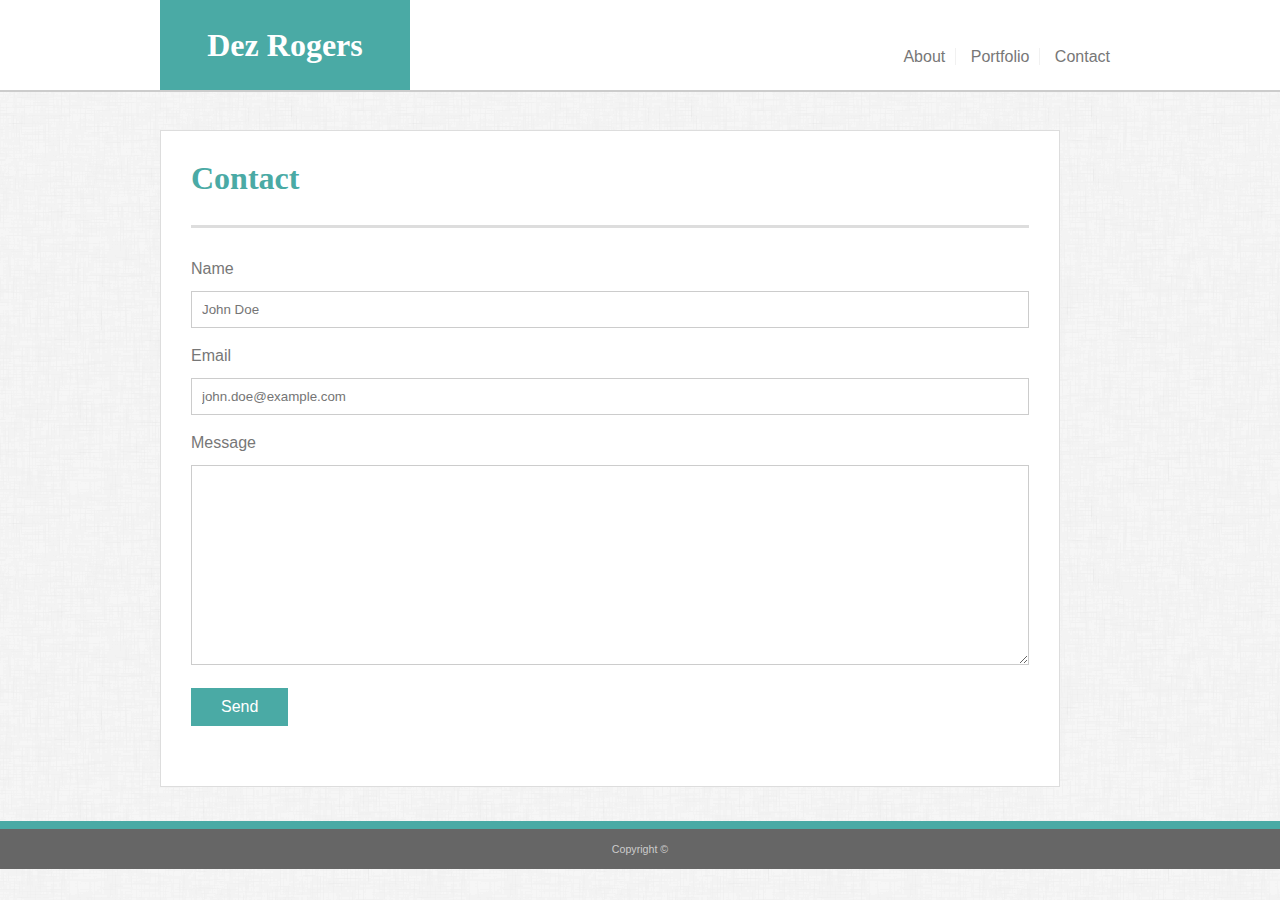
==== contact.html @ 22de478e "finished. issues remain." ====
<!DOCTYPE html>
<html lang="en" dir="ltr">
  <head>
    <meta charset="UTF-8">
    <meta name="viewport" content="width=device-width, initial-scale=1.0">
    <meta http-equiv="X-UA-Compatible" content="ie=edge">
    <title>Contact</title>
    <link rel="stylesheet" href="assets/css/reset.css">
    <link rel="stylesheet" href="assets/css/style.css">
    <style>
      
   
      form {
        margin: 30px 0;
      }

      input[type=text], 
      select, 
      textarea {
        width: 100%;
        padding: 10px;
        margin-bottom: 10px;
        border:1px solid #cccccc;
        box-sizing: border-box;
        margin-top: 6px;
        margin-bottom: 12px;
      }

      input[type=text]:last-of-type, 
      select, 
      textarea {
        resize:vertical;
        height:200px;
        font-family: Arial, 'Helvetica Neue', Helvetica, sans-serif
      }

      input[type=submit] {
        background-color: #4aaaa5;
        padding: 10px 30px;
        color: #ffffff;
        font-size: medium;
        border: none;
      }

      input[type=submit]:hover {
        background-color: #3D9994;
        font-size: medium;
        cursor: pointer;
      }
    </style>
  </head>
  
  <body>
    <header id="header">
      <div class="container">
        <a href="index.html" id="navName">Dez Rogers</a>
        <nav>
          <ul class="topnav">
            <li><a href="index.html">About</a></li>
            <li><a href="portfolio.html">Portfolio</a></li>
            <li><a href="contact.html">Contact</a></li>
          </ul>
        </nav>  
      </div>
    </header>


    <div class="container">
      <section>
        <div class="title">
          <h1>Contact</h1>
        </div>

        <div class="content">
          <form>
            <label>Name</label>
            <input type="text" name="name" placeholder="John Doe">
            
            <label>Email</label>
            <input type="text" name="email" placeholder="john.doe@example.com">
          
            <label>Message</label>
            <textarea></textarea>
            <input type="submit" value="Send">
          </form>
        </div>
      </section> 
    </div> 
    
    
    <footer class="footer">
      <div class="container">Copyright &#169;</div>
      </footer>



  </body>

</html>
---- assets/css/style.css ----
body {
    font-family: Arial, "Helvetica Neue", Helvetica, sans-serif;
    background: url("../images/dust_scratches.png") fixed center center;
    line-height: 34px;
}

* {
    box-sizing: border-box;
}

/* general */
.container {
    width: 100%; 
    max-width: 960px;
    margin: 0 auto;
    clear: both;
}

.container section {
    float: left;
    margin-top: 130px;
    margin-bottom: 34px;
    max-width: 900px;
    width:100%;
    padding: 5px 30px;
    padding-bottom: 30px;
    background-color: white;
    border: 1px solid #dddddd;
}

.clearfix:after { 
  content: "";
  visibility: hidden;
  display: block;
  height: 0;
  clear: both;
}

/* header */
#header {
    position: fixed;
    z-index: 99;
    overflow: auto;
    width: 100%;
    margin: 0 0 30px;
    border-bottom: 2px solid #cccccc;
    background-color: #ffffff;
}

nav {
    position: relative;
    max-width:960px;
}

nav,
section {
    margin: 0 auto;
}

.topnav {
    list-style: none;
    float: right;
    position: relative;
    top:40px;
}

.topnav li {
    display: inline;
    border-right: 1px solid #0000000e;
    padding: 0px 10px;
    text-align: center;
}

.topnav a {
    text-decoration: none;
    color: #777777;
}

.topnav li:last-child {
    border-right: none;
}
.topnav li a:hover {
    color: #00403C;
}

#navName {
    float: left;
    height: 90px;
    line-height: 90px;
    width: 250px;
    /* position: absolute; */
    /* padding: 31px 29px; */
    color: #ffffff;
    font-size: xx-large;
    font-weight: bold;
    text-align: center;
    background-color: #4aaaa5;
    text-decoration: none;
    font-family: Georgia, 'Times New Roman', Times, serif;
}


/* footer */
footer {
    padding: 10px 0;
    clear: both;
    border-top: 8px solid #4aaaa5;
    background-color: #666666;
    margin-top: 0;
    color: #cccccc;
    font-size: 8pt;
    text-align: center;
    line-height: 20px;
    /* padding-bottom: 15px; */
    margin-top:10px;
}



/* main */
.title {
    border-bottom: 3px solid #dddddd;
    color: #4aaaa5;
    margin-top: 20px;
    margin-bottom: 20px;
    position: relative;
    top: 5px;
    font-family: Georgia, 'Times New Roman', Times, serif;
}

.content {
    margin-top: 10px;
    line-height: 200%;
    color: #777777;
}

h1 {
    font-size: xx-large;
    font-weight: bold;
    margin-bottom: 30px;
}

p:last-child {
    margin-bottom: 0;
}

/* media queries */
@media only screen and (max-width: 980px) {
    .container {
        width: 100%;
        padding: 0 20px;
    }

    .container section {
        width: 100%;
    }

    /* nav needs to move left to fill 100% */
    /* content needs to be compressed into smaller box */
}

@media only screen and (max-width: 768px) {
    .container {
        width: 100%;
        padding: 0 20px;
    }

    .container section {
        width: 100%;
    }
    /* copy content width from 980px */
}

@media only screen and (max-width: 640px) {
    header {
        position: static;
    }

    .container {
        width: 100%;
        padding: 0 20px;
    }
    
    .container section {
        width: 100%;
    }

    #navName {
        width:100%;
        clear:both;
        overflow: auto;
        height: 50px;
        line-height: 50px;
    }

    .topnav {
        display:block;
        float: left;
        position: static;
    }

    .topnav li {
        text-align:center;
        justify-content: center;
     }

    img {
        float: right;
    }
    
    /* navbar name and links needs to fill 100% width */
    /* header content needs to be centered */
    /* content needs to float or collapse to vertical */
    /* img needs to center and float on top of p content */
}
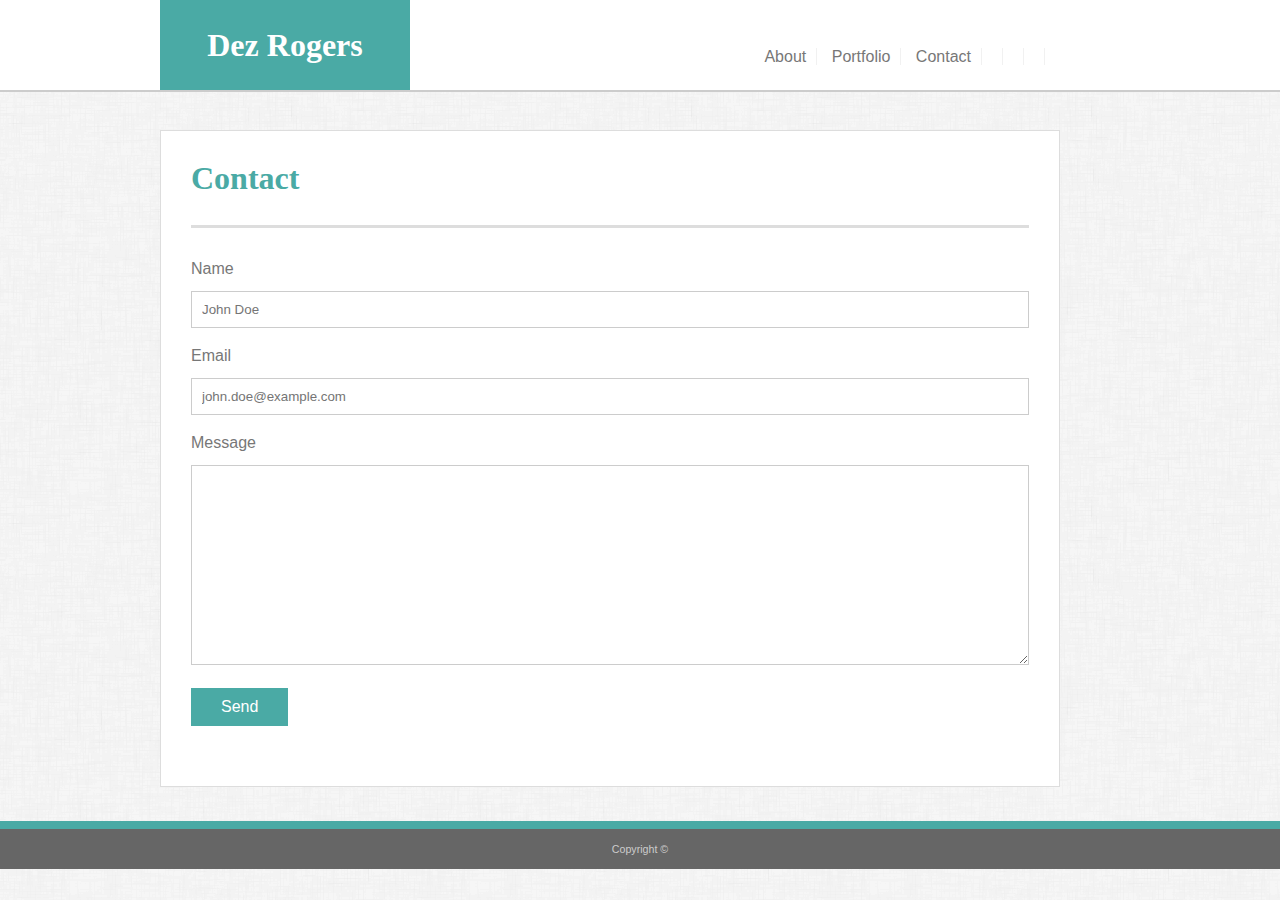
==== commit 6f131838: "update" ====
--- a/contact.html
+++ b/contact.html
@@ -1,99 +1,103 @@
-<!DOCTYPE html>
-<html lang="en" dir="ltr">
-  <head>
-    <meta charset="UTF-8">
-    <meta name="viewport" content="width=device-width, initial-scale=1.0">
-    <meta http-equiv="X-UA-Compatible" content="ie=edge">
-    <title>Contact</title>
-    <link rel="stylesheet" href="assets/css/reset.css">
-    <link rel="stylesheet" href="assets/css/style.css">
-    <style>
-      
-   
-      form {
-        margin: 30px 0;
-      }
-
-      input[type=text], 
-      select, 
-      textarea {
-        width: 100%;
-        padding: 10px;
-        margin-bottom: 10px;
-        border:1px solid #cccccc;
-        box-sizing: border-box;
-        margin-top: 6px;
-        margin-bottom: 12px;
-      }
-
-      input[type=text]:last-of-type, 
-      select, 
-      textarea {
-        resize:vertical;
-        height:200px;
-        font-family: Arial, 'Helvetica Neue', Helvetica, sans-serif
-      }
-
-      input[type=submit] {
-        background-color: #4aaaa5;
-        padding: 10px 30px;
-        color: #ffffff;
-        font-size: medium;
-        border: none;
-      }
-
-      input[type=submit]:hover {
-        background-color: #3D9994;
-        font-size: medium;
-        cursor: pointer;
-      }
-    </style>
-  </head>
-  
-  <body>
-    <header id="header">
-      <div class="container">
-        <a href="index.html" id="navName">Dez Rogers</a>
-        <nav>
-          <ul class="topnav">
-            <li><a href="index.html">About</a></li>
-            <li><a href="portfolio.html">Portfolio</a></li>
-            <li><a href="contact.html">Contact</a></li>
-          </ul>
-        </nav>  
-      </div>
-    </header>
-
-
-    <div class="container">
-      <section>
-        <div class="title">
-          <h1>Contact</h1>
-        </div>
-
-        <div class="content">
-          <form>
-            <label>Name</label>
-            <input type="text" name="name" placeholder="John Doe">
-            
-            <label>Email</label>
-            <input type="text" name="email" placeholder="john.doe@example.com">
-          
-            <label>Message</label>
-            <textarea></textarea>
-            <input type="submit" value="Send">
-          </form>
-        </div>
-      </section> 
-    </div> 
-    
-    
-    <footer class="footer">
-      <div class="container">Copyright &#169;</div>
-      </footer>
-
-
-
-  </body>
-
-</html>
+<!DOCTYPE html>
+<html lang="en" dir="ltr">
+
+<head>
+  <meta charset="UTF-8">
+  <meta name="viewport" content="width=device-width, initial-scale=1.0">
+  <meta http-equiv="X-UA-Compatible" content="ie=edge">
+  <title>Contact</title>
+  <link rel="stylesheet" href="assets/css/reset.css">
+  <link rel="stylesheet" href="https://use.fontawesome.com/releases/v5.8.1/css/all.css" integrity="sha384-50oBUHEmvpQ+1lW4y57PTFmhCaXp0ML5d60M1M7uH2+nqUivzIebhndOJK28anvf" crossorigin="anonymous">
+  <link rel="stylesheet" href="assets/css/style.css">
+  <style>
+    form {
+      margin: 30px 0;
+    }
+
+    input[type=text],
+    select,
+    textarea {
+      width: 100%;
+      padding: 10px;
+      margin-bottom: 10px;
+      border: 1px solid #cccccc;
+      box-sizing: border-box;
+      margin-top: 6px;
+      margin-bottom: 12px;
+    }
+
+    input[type=text]:last-of-type,
+    select,
+    textarea {
+      resize: vertical;
+      height: 200px;
+      font-family: Arial, 'Helvetica Neue', Helvetica, sans-serif
+    }
+
+    input[type=submit] {
+      background-color: #4aaaa5;
+      padding: 10px 30px;
+      color: #ffffff;
+      font-size: medium;
+      border: none;
+    }
+
+    input[type=submit]:hover {
+      background-color: #3D9994;
+      font-size: medium;
+      cursor: pointer;
+    }
+  </style>
+</head>
+
+<body>
+  <header id="header">
+    <div class="container">
+      <a href="index.html" id="navName">Dez Rogers</a>
+      <nav>
+        <ul class="topnav">
+          <li><a href="index.html">About</a></li>
+          <li><a href="portfolio.html">Portfolio</a></li>
+          <li><a href="contact.html">Contact</a></li>
+          <li><a href="https://www.linkedin.com/in/dezrogers" target="_blank"><i class="fab fa-linkedin"></i></a></li>
+          <li><a href="https://github.com/dezrogers"target="_blank"><i class="fab fa-github-square"></i></a></li>
+          <li><a href="mailto:desmondrogers2@gmail.com"><i class="fas fa-envelope-square"></i></a></li>
+          <li><a href="tel:1-469-463-6035"><i class="fas fa-phone-square"></i></a></li>
+        </ul>
+      </nav>
+    </div>
+  </header>
+
+
+  <div class="container">
+    <section>
+      <div class="title">
+        <h1>Contact</h1>
+      </div>
+
+      <div class="content">
+        <form>
+          <label>Name</label>
+          <input type="text" name="name" placeholder="John Doe">
+
+          <label>Email</label>
+          <input type="text" name="email" placeholder="john.doe@example.com">
+
+          <label>Message</label>
+          <textarea></textarea>
+          <input type="submit" value="Send">
+        </form>
+      </div>
+    </section>
+  </div>
+
+
+  <footer class="footer">
+    <div class="container">Copyright &#169;</div>
+  </footer>
+
+
+
+</body>
+
+</html>--- a/assets/css/style.css
+++ b/assets/css/style.css
@@ -1,215 +1,228 @@
-body {
-    font-family: Arial, "Helvetica Neue", Helvetica, sans-serif;
-    background: url("../images/dust_scratches.png") fixed center center;
-    line-height: 34px;
-}
-
-* {
-    box-sizing: border-box;
-}
-
-/* general */
-.container {
-    width: 100%; 
-    max-width: 960px;
-    margin: 0 auto;
-    clear: both;
-}
-
-.container section {
-    float: left;
-    margin-top: 130px;
-    margin-bottom: 34px;
-    max-width: 900px;
-    width:100%;
-    padding: 5px 30px;
-    padding-bottom: 30px;
-    background-color: white;
-    border: 1px solid #dddddd;
-}
-
-.clearfix:after { 
-  content: "";
-  visibility: hidden;
-  display: block;
-  height: 0;
-  clear: both;
-}
-
-/* header */
-#header {
-    position: fixed;
-    z-index: 99;
-    overflow: auto;
-    width: 100%;
-    margin: 0 0 30px;
-    border-bottom: 2px solid #cccccc;
-    background-color: #ffffff;
-}
-
-nav {
-    position: relative;
-    max-width:960px;
-}
-
-nav,
-section {
-    margin: 0 auto;
-}
-
-.topnav {
-    list-style: none;
-    float: right;
-    position: relative;
-    top:40px;
-}
-
-.topnav li {
-    display: inline;
-    border-right: 1px solid #0000000e;
-    padding: 0px 10px;
-    text-align: center;
-}
-
-.topnav a {
-    text-decoration: none;
-    color: #777777;
-}
-
-.topnav li:last-child {
-    border-right: none;
-}
-.topnav li a:hover {
-    color: #00403C;
-}
-
-#navName {
-    float: left;
-    height: 90px;
-    line-height: 90px;
-    width: 250px;
-    /* position: absolute; */
-    /* padding: 31px 29px; */
-    color: #ffffff;
-    font-size: xx-large;
-    font-weight: bold;
-    text-align: center;
-    background-color: #4aaaa5;
-    text-decoration: none;
-    font-family: Georgia, 'Times New Roman', Times, serif;
-}
-
-
-/* footer */
-footer {
-    padding: 10px 0;
-    clear: both;
-    border-top: 8px solid #4aaaa5;
-    background-color: #666666;
-    margin-top: 0;
-    color: #cccccc;
-    font-size: 8pt;
-    text-align: center;
-    line-height: 20px;
-    /* padding-bottom: 15px; */
-    margin-top:10px;
-}
-
-
-
-/* main */
-.title {
-    border-bottom: 3px solid #dddddd;
-    color: #4aaaa5;
-    margin-top: 20px;
-    margin-bottom: 20px;
-    position: relative;
-    top: 5px;
-    font-family: Georgia, 'Times New Roman', Times, serif;
-}
-
-.content {
-    margin-top: 10px;
-    line-height: 200%;
-    color: #777777;
-}
-
-h1 {
-    font-size: xx-large;
-    font-weight: bold;
-    margin-bottom: 30px;
-}
-
-p:last-child {
-    margin-bottom: 0;
-}
-
-/* media queries */
-@media only screen and (max-width: 980px) {
-    .container {
-        width: 100%;
-        padding: 0 20px;
-    }
-
-    .container section {
-        width: 100%;
-    }
-
-    /* nav needs to move left to fill 100% */
-    /* content needs to be compressed into smaller box */
-}
-
-@media only screen and (max-width: 768px) {
-    .container {
-        width: 100%;
-        padding: 0 20px;
-    }
-
-    .container section {
-        width: 100%;
-    }
-    /* copy content width from 980px */
-}
-
-@media only screen and (max-width: 640px) {
-    header {
-        position: static;
-    }
-
-    .container {
-        width: 100%;
-        padding: 0 20px;
-    }
-    
-    .container section {
-        width: 100%;
-    }
-
-    #navName {
-        width:100%;
-        clear:both;
-        overflow: auto;
-        height: 50px;
-        line-height: 50px;
-    }
-
-    .topnav {
-        display:block;
-        float: left;
-        position: static;
-    }
-
-    .topnav li {
-        text-align:center;
-        justify-content: center;
-     }
-
-    img {
-        float: right;
-    }
-    
-    /* navbar name and links needs to fill 100% width */
-    /* header content needs to be centered */
-    /* content needs to float or collapse to vertical */
-    /* img needs to center and float on top of p content */
-}
+body {
+    font-family: Arial, "Helvetica Neue", Helvetica, sans-serif;
+    background: url("../images/dust_scratches.png") fixed center center;
+    line-height: 34px;
+}
+
+* {
+    box-sizing: border-box;
+}
+
+/* general */
+.container {
+    width: 100%; 
+    max-width: 960px;
+    margin: 0 auto;
+    clear: both;
+}
+
+.container section {
+    float: left;
+    margin-top: 130px;
+    margin-bottom: 34px;
+    max-width: 900px;
+    width:100%;
+    padding: 5px 30px;
+    padding-bottom: 30px;
+    background-color: white;
+    border: 1px solid #dddddd;
+}
+
+.clearfix:after { 
+  content: "";
+  visibility: hidden;
+  display: block;
+  height: 0;
+  clear: both;
+}
+
+/* header */
+#header {
+    position: fixed;
+    z-index: 99;
+    overflow: auto;
+    width: 100%;
+    margin: 0 0 30px;
+    border-bottom: 2px solid #cccccc;
+    background-color: #ffffff;
+}
+
+nav {
+    position: relative;
+    max-width:960px;
+}
+
+nav,
+section {
+    margin: 0 auto;
+}
+
+.topnav {
+    list-style: none;
+    float: right;
+    position: relative;
+    top:40px;
+    right:55px;
+}
+
+.topnav li {
+    display: inline;
+    border-right: 1px solid #0000000e;
+    padding: 0px 10px;
+    text-align: center;
+}
+
+.icon {
+    border: none;
+}
+
+.topnav a {
+    text-decoration: none;
+    color: #777777;
+}
+
+.topnav li:last-child {
+    border-right: none;
+}
+
+.topnav li a:hover {
+    color: #00403C;
+}
+
+
+#navName {
+    float: left;
+    height: 90px;
+    line-height: 90px;
+    width: 250px;
+    /* position: absolute; */
+    /* padding: 31px 29px; */
+    color: #ffffff;
+    font-size: xx-large;
+    font-weight: bold;
+    text-align: center;
+    background-color: #4aaaa5;
+    text-decoration: none;
+    font-family: Georgia, 'Times New Roman', Times, serif;
+}
+
+
+/* footer */
+footer {
+    padding: 10px 0;
+    clear: both;
+    border-top: 8px solid #4aaaa5;
+    background-color: #666666;
+    margin-top: 0;
+    color: #cccccc;
+    font-size: 8pt;
+    text-align: center;
+    line-height: 20px;
+    /* padding-bottom: 15px; */
+    margin-top:10px;
+}
+
+
+
+/* main */
+.title {
+    border-bottom: 3px solid #dddddd;
+    color: #4aaaa5;
+    margin-top: 20px;
+    margin-bottom: 20px;
+    position: relative;
+    top: 5px;
+    font-family: Georgia, 'Times New Roman', Times, serif;
+}
+
+.content {
+    margin-top: 10px;
+    line-height: 200%;
+    color: #777777;
+}
+
+h1 {
+    font-size: xx-large;
+    font-weight: bold;
+    margin-bottom: 30px;
+}
+
+h2 {
+    font-size: large;
+    font-weight: bold;
+    margin-bottom: 10px;
+}
+
+p:last-child {
+    margin-bottom: 0;
+}
+
+/* media queries */
+@media only screen and (max-width: 980px) {
+    .container {
+        width: 100%;
+        padding: 0 20px;
+    }
+
+    .container section {
+        width: 100%;
+    }
+
+    /* nav needs to move left to fill 100% */
+    /* content needs to be compressed into smaller box */
+}
+
+@media only screen and (max-width: 768px) {
+    .container {
+        width: 100%;
+        padding: 0 20px;
+    }
+
+    .container section {
+        width: 100%;
+    }
+    /* copy content width from 980px */
+}
+
+@media only screen and (max-width: 640px) {
+    header {
+        position: static;
+    }
+
+    .container {
+        width: 100%;
+        padding: 0 20px;
+    }
+    
+    .container section {
+        width: 100%;
+    }
+
+    #navName {
+        width:100%;
+        clear:both;
+        overflow: auto;
+        height: 50px;
+        line-height: 50px;
+    }
+
+    .topnav {
+        display:block;
+        float: left;
+        position: static;
+    }
+
+    .topnav li {
+        text-align:center;
+        justify-content: center;
+     }
+
+    img {
+        float: right;
+    }
+    
+    /* navbar name and links needs to fill 100% width */
+    /* header content needs to be centered */
+    /* content needs to float or collapse to vertical */
+    /* img needs to center and float on top of p content */
+}
